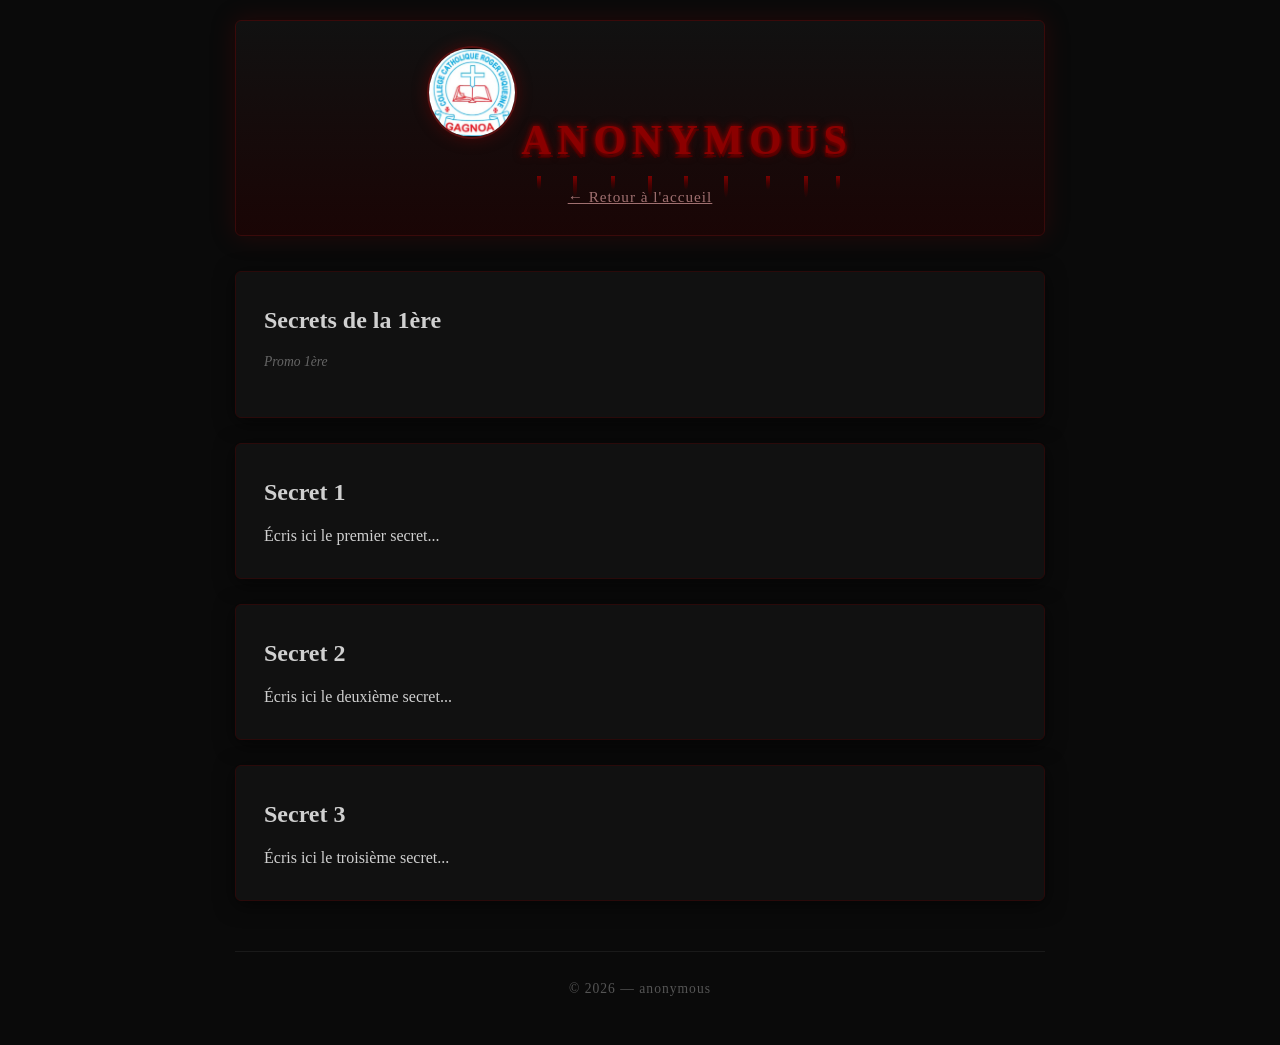
==== 1ere.html @ 98b1cf30 "Add initial HTML structure for 1ère page" ====
<!DOCTYPE html>
<html lang="fr">
<head>
    <meta charset="UTF-8">
    <meta name="viewport" content="width=device-width, initial-scale=1.0">
    <title>1ère — anonymous</title>
    <link rel="stylesheet" href="style.css">
</head>
<body>

    <header>
        <img src="education.jpg" alt="Logo">
        <h1 class="sang">
            <span>a</span><span>n</span><span>o</span><span>n</span><span>y</span><span>m</span><span>o</span><span>u</span><span>s</span>
        </h1>
        <p><a href="index.html">← Retour à l'accueil</a></p>
    </header>

    <main>
        <article>
            <h2>Secrets de la 1ère</h2>
            <p class="date">Promo 1ère</p>
        </article>

        <article>
            <h2>Secret 1</h2>
            <p>Écris ici le premier secret...</p>
        </article>

        <article>
            <h2>Secret 2</h2>
            <p>Écris ici le deuxième secret...</p>
        </article>

        <article>
            <h2>Secret 3</h2>
            <p>Écris ici le troisième secret...</p>
        </article>
    </main>

    <footer>
        <p>© 2026 — anonymous</p>
    </footer>

</body>
</html>
---- style.css ----
* {
    margin: 0;
    padding: 0;
    box-sizing: border-box;
}

body {
    font-family: Georgia, 'Times New Roman', serif;
    line-height: 1.7;
    background-color: #0a0a0a;
    color: #d0d0d0;
    max-width: 850px;
    margin: 0 auto;
    padding: 20px;
    min-height: 100vh;
}

header {
    background: linear-gradient(180deg, #111111, #1a0505);
    color: #e0e0e0;
    padding: 25px 20px;
    text-align: center;
    border: 1px solid #3a0a0a;
    border-radius: 6px;
    margin-bottom: 35px;
    box-shadow: 0 0 25px rgba(120, 0, 0, 0.25);
}

/* Logo qui clignote */
header img {
    width: 90px;
    height: auto;
    margin-bottom: 15px;
    border-radius: 50%;
    border: 2px solid #5a1010;
    box-shadow: 0 0 15px rgba(140, 0, 0, 0.4);
    animation: clignote 1.8s infinite;
}

/* Titre anonymous */
header h1.sang {
    font-size: 2.6rem;
    letter-spacing: 6px;
    text-transform: uppercase;
    margin-bottom: 8px;
    font-weight: bold;
    display: inline-block;
}

header h1.sang span {
    display: inline-block;
    color: #8b0000;
    position: relative;
    animation: clignote 2.2s infinite;
    text-shadow: 
        0 0 5px #8b0000,
        0 0 10px #5a0000,
        2px 3px 0 #4a0000,
        -1px 4px 0 #3a0000;
}

/* Gouttes de sang qui coulent sous chaque lettre */
header h1.sang span::after {
    content: "";
    position: absolute;
    top: 100%;
    left: 50%;
    transform: translateX(-50%);
    width: 4px;
    height: 18px;
    background: linear-gradient(to bottom, #8b0000, #4a0000, transparent);
    border-radius: 0 0 50% 50%;
    animation: coule 2.5s infinite;
    opacity: 0.85;
}

header h1.sang span:nth-child(odd)::after {
    animation-delay: 0.3s;
    height: 14px;
}

header h1.sang span:nth-child(even)::after {
    animation-delay: 0.7s;
    height: 22px;
}

header p {
    color: #888;
    font-size: 0.95rem;
    letter-spacing: 1px;
}

main article {
    background-color: #111111;
    padding: 28px;
    margin-bottom: 25px;
    border-radius: 6px;
    border: 1px solid #2a0a0a;
    box-shadow: 0 4px 20px rgba(0, 0, 0, 0.6);
    transition: border-color 0.3s, box-shadow 0.3s;
}

main article:hover {
    border-color: #5a1010;
    box-shadow: 0 0 20px rgba(120, 0, 0, 0.2);
}

main article h2 {
    margin-bottom: 10px;
}

main article h2 a {
    color: #c9a0a0;
    text-decoration: none;
    letter-spacing: 1px;
    transition: color 0.3s;
}

main article h2 a:hover {
    color: #ff6b6b;
    text-shadow: 0 0 8px rgba(180, 0, 0, 0.5);
}

.date {
    color: #666;
    font-size: 0.85em;
    margin-bottom: 15px;
    font-style: italic;
}

footer {
    text-align: center;
    margin-top: 50px;
    padding: 25px;
    color: #555;
    font-size: 0.85em;
    border-top: 1px solid #1a1a1a;
    letter-spacing: 1px;
}

a {
    color: #a07070;
}

/* Animations */
@keyframes clignote {
    0%, 100% { opacity: 1; }
    50% { opacity: 0.35; }
}

@keyframes coule {
    0% {
        height: 0;
        opacity: 0;
    }
    30% {
        opacity: 0.9;
    }
    100% {
        height: 22px;
        opacity: 0;
    }
}
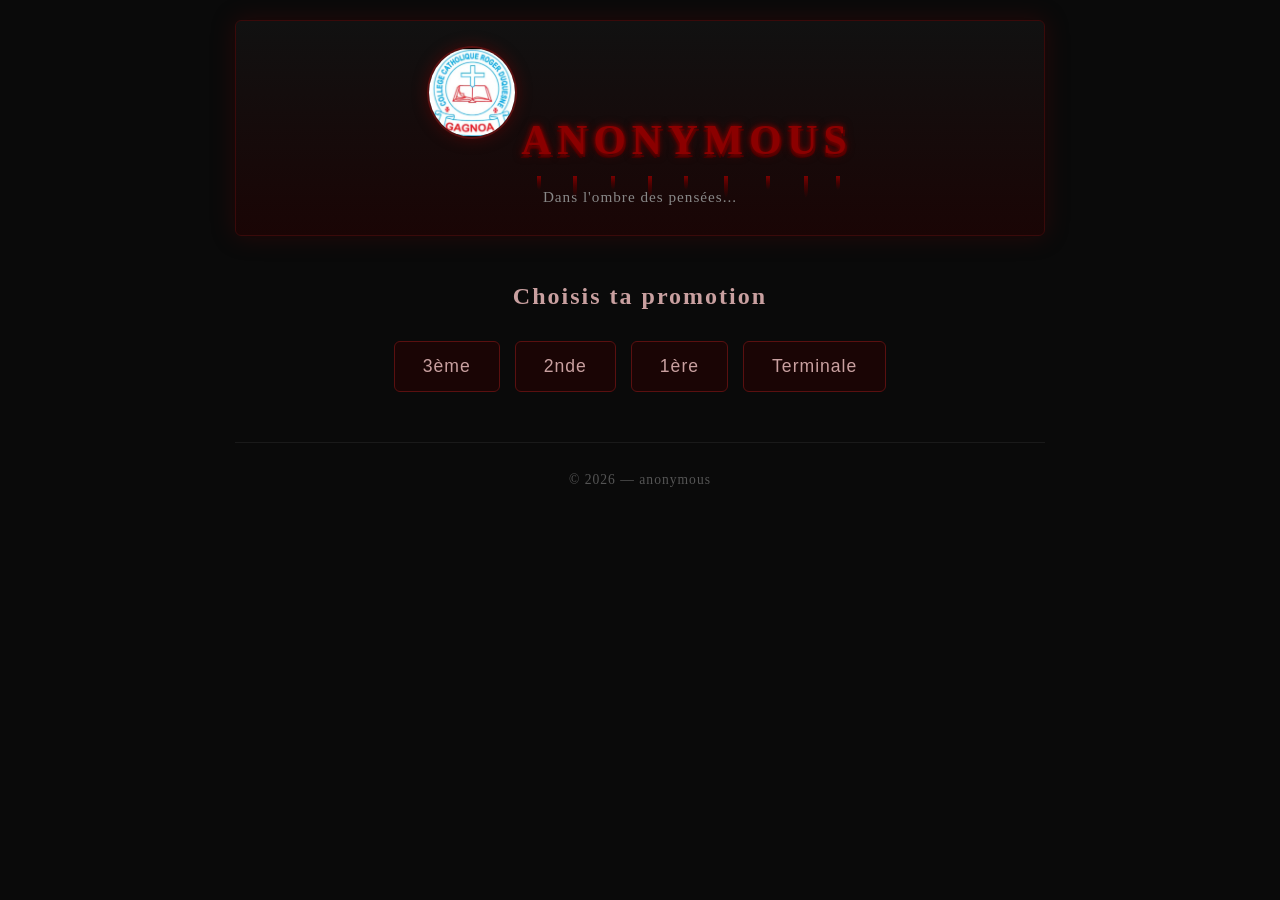
==== commit f11207f0: "Implement redirect and update article content Added script to redirect users not in promo '1ere' and" ====
--- a/1ere.html
+++ b/1ere.html
@@ -5,6 +5,11 @@
     <meta name="viewport" content="width=device-width, initial-scale=1.0">
     <title>1ère — anonymous</title>
     <link rel="stylesheet" href="style.css">
+    <script>
+        if (localStorage.getItem('promo') !== '1ere') {
+            window.location.href = 'index.html';
+        }
+    </script>
 </head>
 <body>
 
@@ -19,22 +24,13 @@
     <main>
         <article>
             <h2>Secrets de la 1ère</h2>
-            <p class="date">Promo 1ère</p>
-        </article>
-
-        <article>
-            <h2>Secret 1</h2>
-            <p>Écris ici le premier secret...</p>
-        </article>
-
-        <article>
-            <h2>Secret 2</h2>
-            <p>Écris ici le deuxième secret...</p>
-        </article>
-
-        <article>
-            <h2>Secret 3</h2>
-            <p>Écris ici le troisième secret...</p>
+            <p class="date">Tous les secrets de la promo</p>
+            
+            <p>Ici tu pourras écrire tous les secrets de la 1ère, les uns à la suite des autres.</p>
+            
+            <p>• Exemple de secret...</p>
+            <p>• Un autre secret...</p>
+            <p>• Encore un secret...</p>
         </article>
     </main>
 
